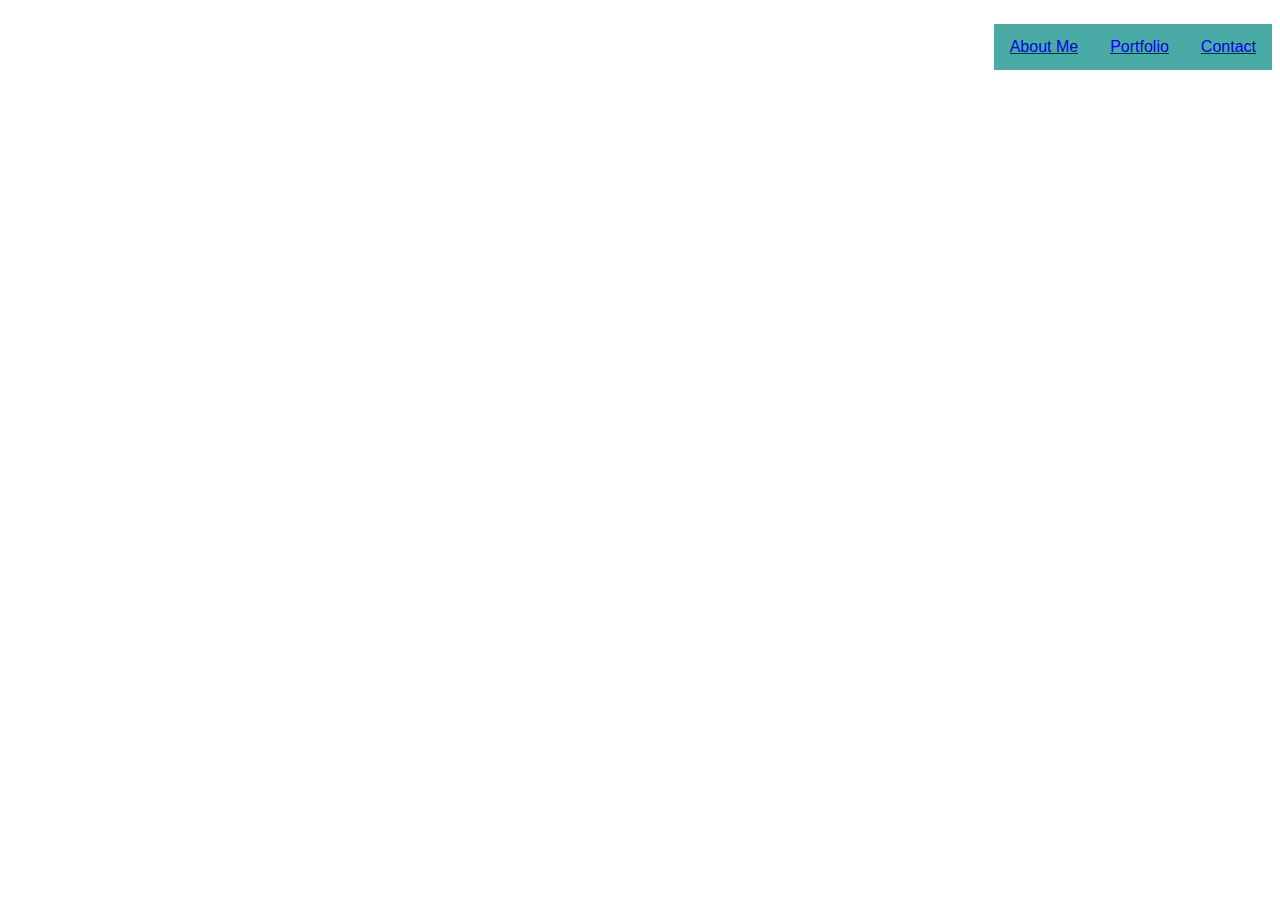
==== contact.html @ daaa56bd "added css and index.html file" ====
<!DOCTYPE html>
<html lang="en">

<head>
    <meta charset="UTF-8">
    <meta name="viewport" content="width=device-width, initial-scale=1.0">
    <meta http-equiv="X-UA-Compatible" content="ie=edge">
    <title>Document</title>
    <link rel="stylesheet" type="text/css" href="assets/css/style.css">
</head>

<body>
    <ul>
        <li><a href="index.html">About Me</a></li>
        <li><a href="portfolio.html">Portfolio</a></li>
        <li><a href="contact.html">Contact</a></li>
    </ul>
    
</body>

</html>
---- assets/css/style.css ----
body{
    font-family: Arial, "Helvetica Neue", Helvetica, sans-serif;;
}
.header{
    background:#ffffff;
    border-color: #cccccc;
    border:2px;
    border-style: solid;
    text-align:center;
    font-size:20px;
    
    
}
h1{
    font-family:Georgia, "Times, Times New Roman", serif ;
    background:#4aaaa5;    
    float:left;
    
}
ul{
list-style-type: none;
float:right;

}
li{
    float:left;
    padding:14px 16px;
    background:#4aaaa5;
    
}

img{
    float:left;
    width:200px;
    height:200px;
}

.container{
    
    clear:left;
    
}
#self-info{
    padding-left:10px;
    float:left;
   
    
    
}
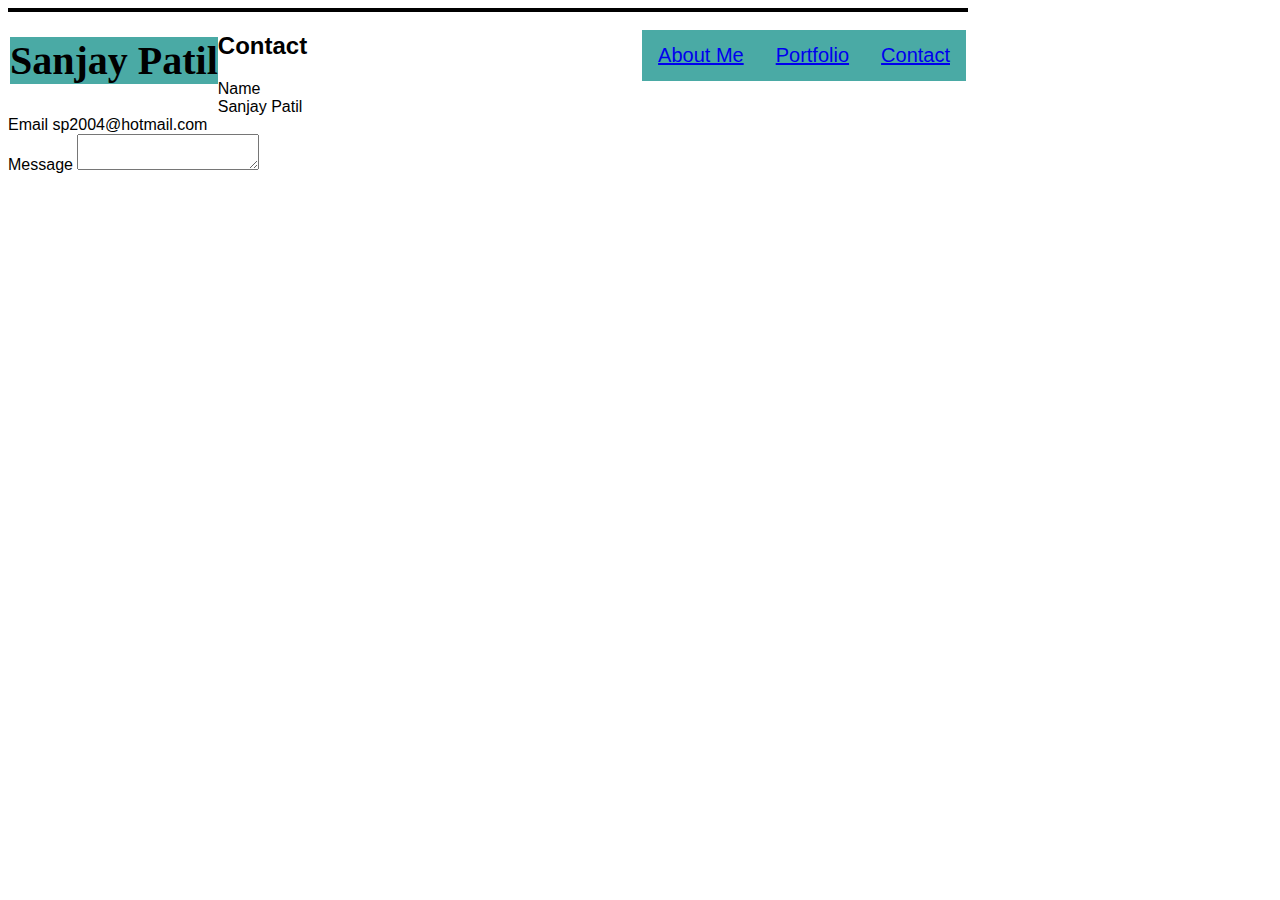
==== commit 03c7b626: "added content for portfolio html" ====
--- a/contact.html
+++ b/contact.html
@@ -10,12 +10,30 @@
 </head>
 
 <body>
-    <ul>
-        <li><a href="index.html">About Me</a></li>
-        <li><a href="portfolio.html">Portfolio</a></li>
-        <li><a href="contact.html">Contact</a></li>
-    </ul>
-    
+    <div class="header">
+        <h1>Sanjay Patil</h1>
+        <ul>
+            <li><a href="index.html">About Me</a></li>
+            <li><a href="portfolio.html">Portfolio</a></li>
+            <li><a href="contact.html">Contact</a></li>
+        </ul>
+    </div>
+    <section>
+        <h2>Contact</h2>
+        Name
+        <div id="contact-name">
+            Sanjay Patil
+        </div>
+        <div id="contact-email">
+            Email
+            sp2004@hotmail.com
+        </div>
+        <div>
+            Message
+            <textarea></textarea>
+
+        </div>
+    </section
 </body>
 
 </html>--- a/assets/css/style.css
+++ b/assets/css/style.css
@@ -1,5 +1,7 @@
 body{
     font-family: Arial, "Helvetica Neue", Helvetica, sans-serif;;
+    width:960px;
+    
 }
 .header{
     background:#ffffff;
@@ -29,11 +31,41 @@
     
 }
 
-img{
+#index-img {
     float:left;
     width:200px;
     height:200px;
 }
+.port-img{
+    width:200px;
+    height:200px;
+    margin:10px 10px 10px 10px;
+    
+}
+#port-img1 {
+    
+    float:left;
+    
+}
+
+#port-img2 {
+    
+    float:left;
+    
+}
+#port-img3 {
+    float:left;
+    clear:left;
+}
+#port-img4{
+    float:left;
+}
+#port-img5{
+    float:left;
+    clear:left;
+}
+
+
 
 .container{
     
@@ -41,6 +73,7 @@
     
 }
 #self-info{
+    width:500px;
     padding-left:10px;
     float:left;
    
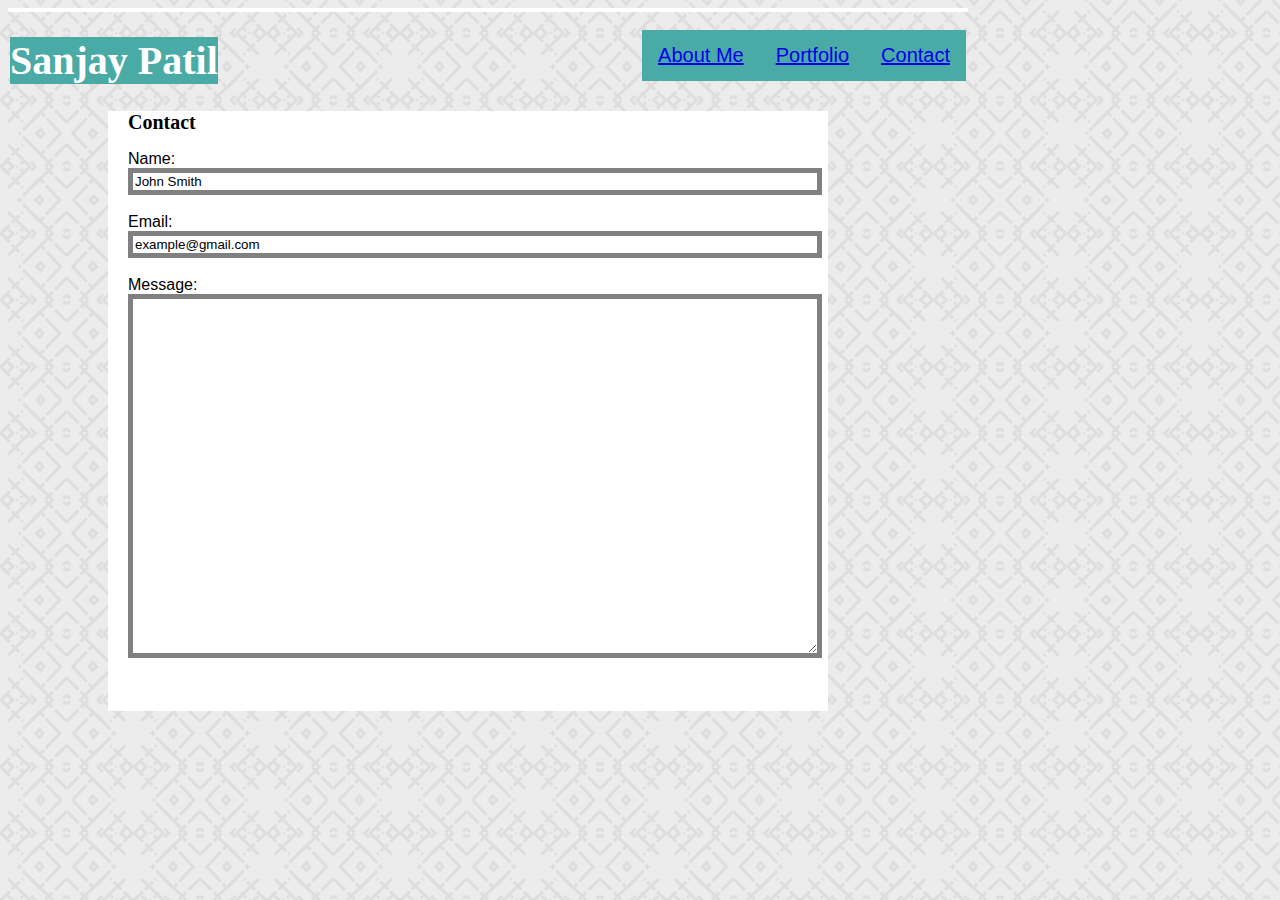
==== commit debc632a: "add comntact.html" ====
--- a/contact.html
+++ b/contact.html
@@ -18,22 +18,23 @@
             <li><a href="contact.html">Contact</a></li>
         </ul>
     </div>
-    <section>
+    <section class="contact">
         <h2>Contact</h2>
-        Name
-        <div id="contact-name">
-            Sanjay Patil
+        Name:
+        <div>
+            <input type="text" id="contact-name" name="Name" value="John Smith"><br>
         </div>
-        <div id="contact-email">
-            Email
-            sp2004@hotmail.com
+        <br />
+        Email:
+        <div></div>
+        <input type="text" id="contact-email" name="Email" value="example@gmail.com"><br>
         </div>
+        <br />
+        Message:<br />
         <div>
-            Message
-            <textarea></textarea>
-
+            <textarea></textarea><br>
         </div>
-    </section
+    </section>
 </body>
 
 </html>--- a/assets/css/style.css
+++ b/assets/css/style.css
@@ -1,6 +1,9 @@
 body{
-    font-family: Arial, "Helvetica Neue", Helvetica, sans-serif;;
+    font-family: Arial, "Helvetica Neue", Helvetica, sans-serif;
     width:960px;
+    background:  transparent url(../../assets/images/herringbone.png);
+    background-repeat: repeat-x repeat-y;
+    
     
 }
 .header{
@@ -10,6 +13,7 @@
     border-style: solid;
     text-align:center;
     font-size:20px;
+    color:white;
     
     
 }
@@ -23,11 +27,13 @@
 list-style-type: none;
 float:right;
 
+
 }
 li{
     float:left;
     padding:14px 16px;
     background:#4aaaa5;
+    
     
 }
 
@@ -73,10 +79,35 @@
     
 }
 #self-info{
-    width:500px;
+    width:70%;
     padding-left:10px;
     float:left;
    
     
     
 }
+h2{
+    font-family:Georgia, "Times, Times New Roman", serif ;
+    font-size: 20px;    
+    color:black;
+}
+.contact{
+    
+    clear:left;
+    background: white;
+    width:700px;
+    height:600px;
+    padding-left:20px;
+    margin-left:100px;
+}
+#contact-name,#contact-email{
+    width:680px;    
+    border:5px solid gray;
+    margin:0;
+}
+textarea{
+    width:680px;
+    height:350px;
+    border:5px solid gray;
+    margin:0;
+}
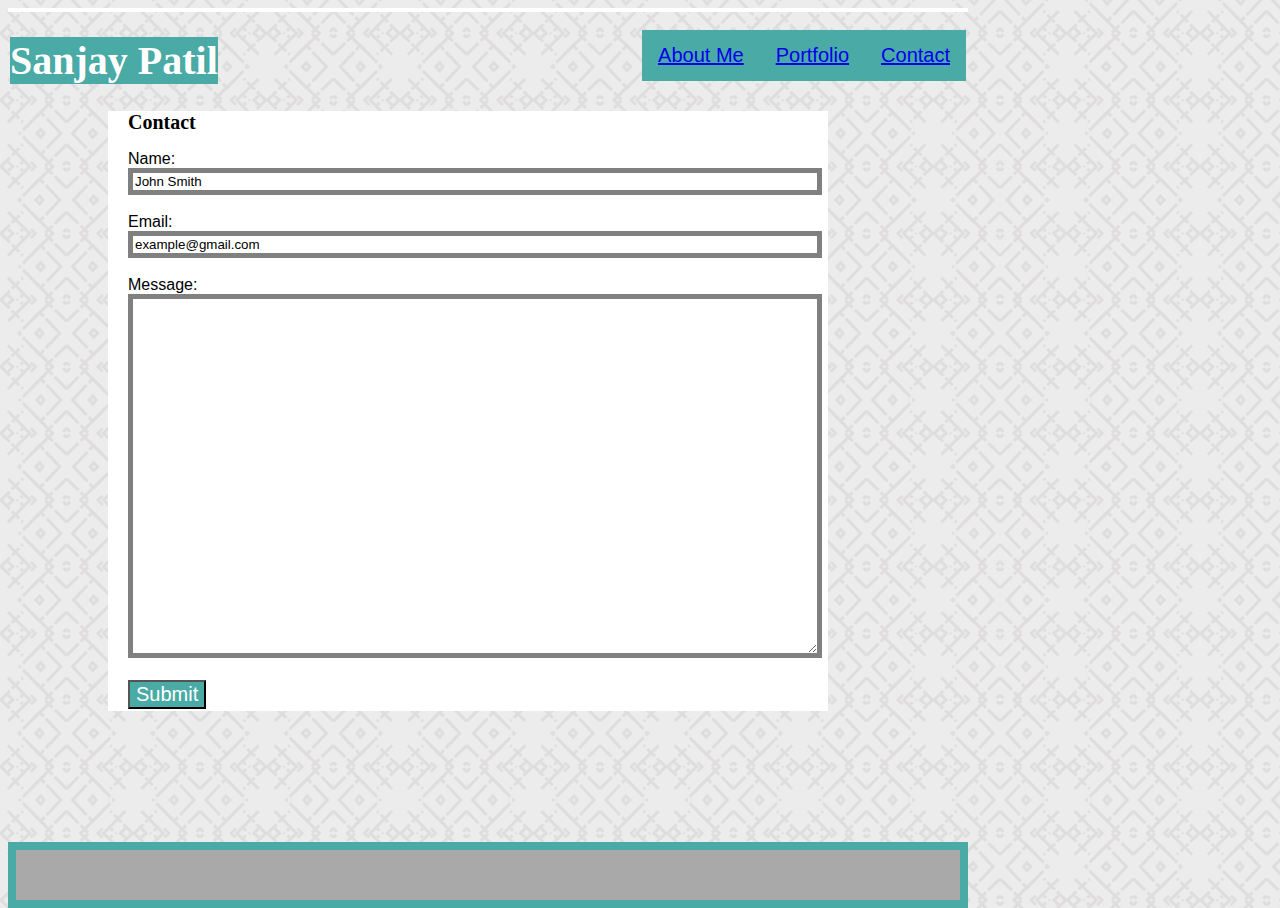
==== commit 79291f75: "added footer" ====
--- a/contact.html
+++ b/contact.html
@@ -10,31 +10,40 @@
 </head>
 
 <body>
-    <div class="header">
-        <h1>Sanjay Patil</h1>
-        <ul>
-            <li><a href="index.html">About Me</a></li>
-            <li><a href="portfolio.html">Portfolio</a></li>
-            <li><a href="contact.html">Contact</a></li>
-        </ul>
-    </div>
-    <section class="contact">
-        <h2>Contact</h2>
-        Name:
-        <div>
-            <input type="text" id="contact-name" name="Name" value="John Smith"><br>
+    <section class="content">
+        <div class="header">
+            <h1>Sanjay Patil</h1>
+            <ul>
+                <li><a href="index.html">About Me</a></li>
+                <li><a href="portfolio.html">Portfolio</a></li>
+                <li><a href="contact.html">Contact</a></li>
+            </ul>
         </div>
-        <br />
-        Email:
-        <div></div>
-        <input type="text" id="contact-email" name="Email" value="example@gmail.com"><br>
-        </div>
-        <br />
-        Message:<br />
-        <div>
-            <textarea></textarea><br>
-        </div>
+        <section class="contact">
+            <h2>Contact</h2>
+            Name:
+            <div>
+                <input type="text" id="contact-name" name="Name" value="John Smith"><br>
+            </div>
+            <br />
+            Email:
+            <div>
+                <input type="text" id="contact-email" name="Email" value="example@gmail.com"><br>
+            </div>
+            <br />
+            Message:<br />
+            <div>
+                <textarea></textarea><br>
+            </div>
+            <br />
+            <div>
+                <button type="button">Submit</button>
+            </div>
+        </section>
     </section>
+    <footer class="footer">
+    </footer>
+
 </body>
 
 </html>--- a/assets/css/style.css
+++ b/assets/css/style.css
@@ -3,9 +3,22 @@
     width:960px;
     background:  transparent url(../../assets/images/herringbone.png);
     background-repeat: repeat-x repeat-y;
+    display: flex;
+    flex-direction:column;
     
     
 }
+
+html,body{
+    height:100%;
+    
+}
+
+.content{
+    flex: 1 0 auto;    
+
+}
+
 .header{
     background:#ffffff;
     border-color: #cccccc;
@@ -111,3 +124,17 @@
     border:5px solid gray;
     margin:0;
 }
+button{
+    background:#4aaaa5;
+    color:white;
+    font-size: 20px;
+}
+.footer{
+    
+    flex-shrink:0;
+    height:50px;
+    border: 8px solid #4aaaa5;
+    background: darkgrey;
+    
+}
+
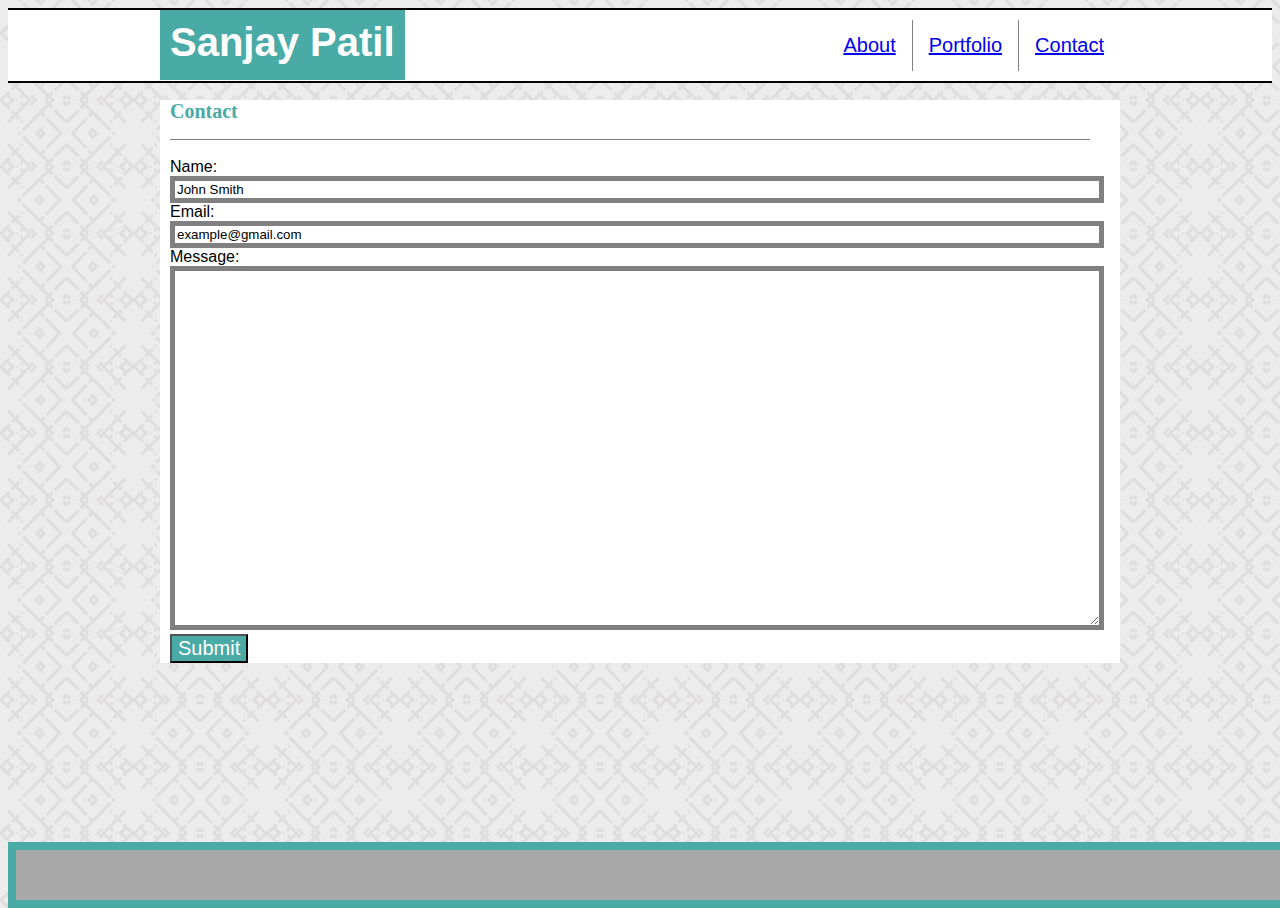
==== commit de85c836: "retrofit all htmls and css as per requirement" ====
--- a/contact.html
+++ b/contact.html
@@ -10,37 +10,41 @@
 </head>
 
 <body>
-    <section class="content">
+    <div class="content">
         <div class="header">
-            <h1>Sanjay Patil</h1>
-            <ul>
-                <li><a href="index.html">About Me</a></li>
-                <li><a href="portfolio.html">Portfolio</a></li>
-                <li><a href="contact.html">Contact</a></li>
-            </ul>
+            <div class="wrapper">
+                <h1>Sanjay Patil</h1>
+                <ul>
+                    <li><a href="index.html" title="About">About</a></li>
+                    <li><a href="portfolio.html" title="My Portfolio">Portfolio</a></li>
+                    <li><a href="contact.html" title="Contact Form">Contact</a></li>
+                </ul>
+            </div>
         </div>
-        <section class="contact">
+        <div class="container">
             <h2>Contact</h2>
-            Name:
+            <div class="line"></div>            
+            </br>
+            <div class="title">Name:</div>
             <div>
                 <input type="text" id="contact-name" name="Name" value="John Smith"><br>
             </div>
-            <br />
-            Email:
+
+            <div class="title">Email:</div>
             <div>
                 <input type="text" id="contact-email" name="Email" value="example@gmail.com"><br>
             </div>
-            <br />
-            Message:<br />
+
+            <div class="title">Message:</div>
             <div>
                 <textarea></textarea><br>
             </div>
-            <br />
+
             <div>
-                <button type="button">Submit</button>
+                <button type="button" title="Click to Submit Form">Submit</button>
             </div>
-        </section>
-    </section>
+        </div>
+    </div>
     <footer class="footer">
     </footer>
 
--- a/assets/css/style.css
+++ b/assets/css/style.css
@@ -1,12 +1,9 @@
 body{
     font-family: Arial, "Helvetica Neue", Helvetica, sans-serif;
-    width:960px;
     background:  transparent url(../../assets/images/herringbone.png);
     background-repeat: repeat-x repeat-y;
     display: flex;
     flex-direction:column;
-    
-    
 }
 
 html,body{
@@ -22,38 +19,120 @@
 .header{
     background:#ffffff;
     border-color: #cccccc;
-    border:2px;
-    border-style: solid;
+    border-top:2px solid;
+    border-bottom:2px solid;
+    width:100%;
+}
+
+.wrapper{
+    width:960px;
     text-align:center;
     font-size:20px;
-    color:white;
-    
-    
-}
-h1{
+    color:white;    
+    margin:0px auto;  
+}
+
+.wrapper h1{
+    font-family:Georgia, "Times, Times New Roman", sans-serif ;
+    background-color:#4aaaa5;
+    padding-left:10px;
+    padding-right:10px;
+    float:left;    
+    padding-top:10px;
+    padding-bottom:15px;
+    margin-top:0;
+    margin-bottom:0;
+}
+
+
+ul{
+    padding-top:10px;
+    padding-bottom:10px;
+    margin-top:0;
+    margin-bottom:0;
+    list-style-type: none;
+    float:right;
+}
+
+li{
+    float:left;
+    padding:14px 16px;
+    border-right: 1px solid gray;
+}
+li:last-child{
+    border-right: none;
+}
+
+.wrapper:after{
+    content:"";
+    display:block;
+    clear:both;
+}
+
+.header:after{
+    content:"";
+    display:block;
+    clear:both;
+}
+
+.container{
+    width:960px;
+    margin:0px auto;
+    background:#ffffff;
+}
+.container:after{
+    content:"";
+    display:block;
+    clear:both;
+}
+
+.port-img1-posit{   
+    position:relative;
+}
+.port-img1-posit:after{   
+    content:"";
+    display:block;
+    clear:both;
+}
+
+.port-img2-posit{   
+    position:relative;
+}
+.port-img2-posit:after{   
+    content:"";
+    display:block;
+    clear:both;
+}
+
+.port-img3-posit{   
+    position:relative;
+}
+.port-img3-posit:after{   
+    content:"";
+    display:block;
+    clear:both;
+}
+
+h2{
+    color:#4aaaa5;
+    padding-left:10px;
     font-family:Georgia, "Times, Times New Roman", serif ;
-    background:#4aaaa5;    
-    float:left;
-    
-}
-ul{
-list-style-type: none;
-float:right;
-
-
-}
-li{
-    float:left;
-    padding:14px 16px;
-    background:#4aaaa5;
-    
-    
-}
+    font-size: 20px;  
+}
+
+a:hover{
+    color:red;
+}
+a:active{
+    font-size:125%
+}
+
 
 #index-img {
     float:left;
     width:200px;
     height:200px;
+    padding-left:10px;   
 }
 .port-img{
     width:200px;
@@ -66,6 +145,69 @@
     float:left;
     
 }
+.text-block1{
+    background-color:#4aaaa5;
+    color:#ffffff;
+    position: absolute;  
+    width:200px; 
+    left:10px;
+    top:160px; 
+    text-align:center;
+    padding-top:10px;
+    padding-bottom:10px;
+    
+}
+
+.text-block2{
+    background-color:#4aaaa5;
+    color:#ffffff;
+    position: absolute;  
+    width:200px; 
+    left:230px;
+    top:160px; 
+    text-align:center;
+    padding-top:10px;
+    padding-bottom:10px;
+    
+}
+
+.text-block3{
+    background-color:#4aaaa5;
+    color:#ffffff;
+    position: absolute;  
+    width:200px; 
+    left:10px;
+    top:160px; 
+    text-align:center;
+    padding-top:10px;
+    padding-bottom:10px;
+    
+}
+
+.text-block4{
+    background-color:#4aaaa5;
+    color:#ffffff;
+    position: absolute;  
+    width:200px; 
+    left:230px;
+    top:160px; 
+    text-align:center;
+    padding-top:10px;
+    padding-bottom:10px;
+    
+}
+.text-block5{
+    background-color:#4aaaa5;
+    color:#ffffff;
+    position: absolute;  
+    width:200px; 
+    left:10px;
+    top:160px; 
+    text-align:center;
+    padding-top:10px;
+    padding-bottom:10px;
+    
+}
 
 #port-img2 {
     
@@ -84,50 +226,50 @@
     clear:left;
 }
 
-
-
-.container{
-    
-    clear:left;
-    
-}
 #self-info{
     width:70%;
     padding-left:10px;
-    float:left;
-   
-    
-    
-}
-h2{
-    font-family:Georgia, "Times, Times New Roman", serif ;
-    font-size: 20px;    
-    color:black;
-}
-.contact{
-    
-    clear:left;
-    background: white;
-    width:700px;
-    height:600px;
-    padding-left:20px;
-    margin-left:100px;
-}
+    float:left;     
+    
+}
+
+.container .title{
+    padding-left:10px;
+}
+
 #contact-name,#contact-email{
-    width:680px;    
+    width:920px;   
     border:5px solid gray;
     margin:0;
+    margin-left:10px;
 }
 textarea{
-    width:680px;
+    width:920px;
     height:350px;
-    border:5px solid gray;
-    margin:0;
+    border:5px solid gray;    
+    margin-left:10px;
 }
 button{
     background:#4aaaa5;
     color:white;
     font-size: 20px;
+    margin-left:10px;
+}
+button:hover{
+    color:red;
+
+}
+button:active{
+    font-size:150%;
+}
+button:focus{
+    background:orange;
+}
+
+.line{
+    width:920px;    
+    border-bottom:1px solid gray;
+    margin-left:10px;
 }
 .footer{
     
@@ -135,6 +277,7 @@
     height:50px;
     border: 8px solid #4aaaa5;
     background: darkgrey;
-    
-}
-
+    width:100%
+    
+}
+
